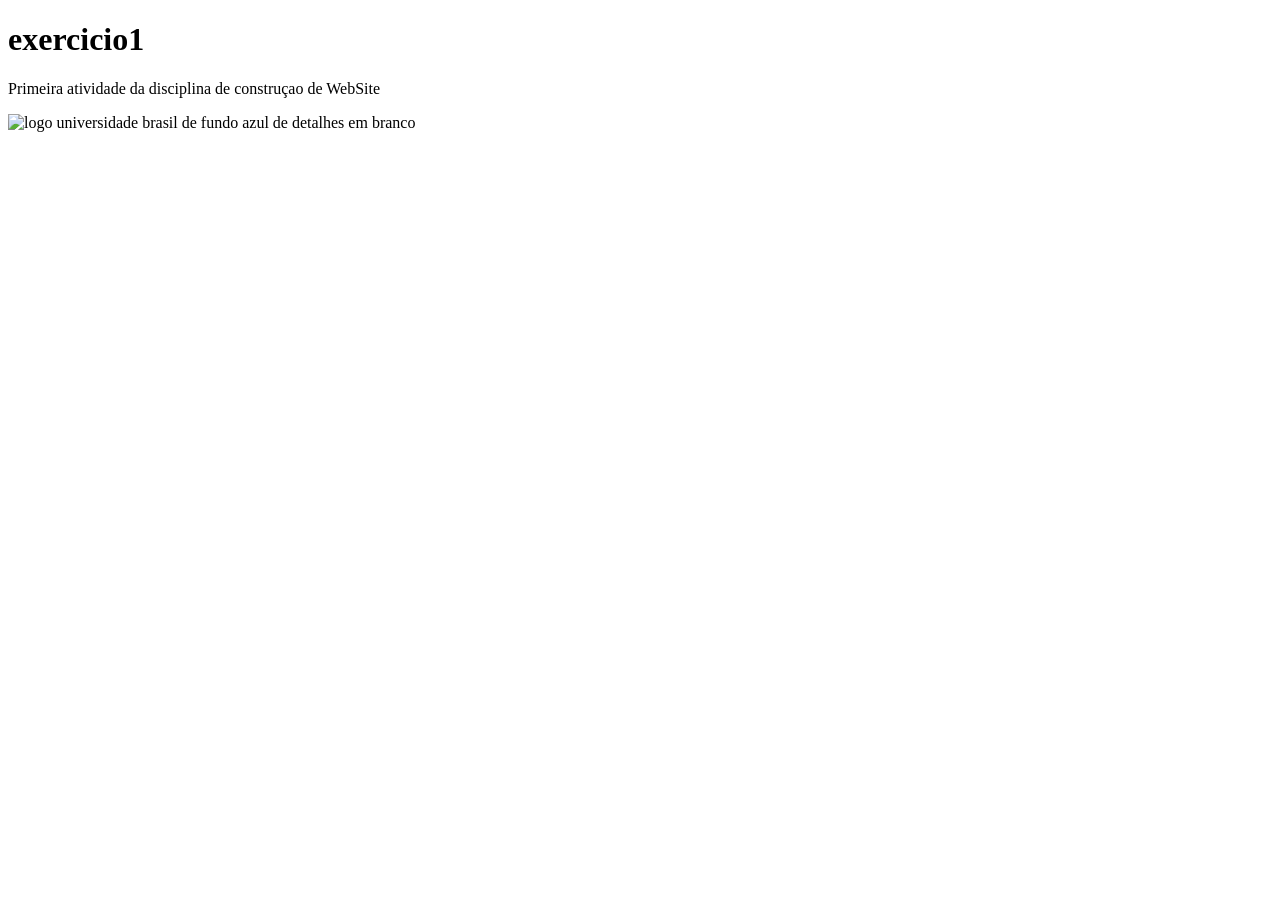
==== Exercicio1 10.03/index.html @ 8024233b "primeira atividade" ====
<!DOCTYPE html>
<html lang="pt-br">
<head>
    <meta charset="UTF-8">
    <meta name="viewport" content="width=device-width, initial-scale=1.0">
    
    <title>exercicio1</title>
</head>
<body>
    <h1>exercicio1    </h1>
    <p>Primeira atividade da disciplina de construçao de WebSite</p>
    <img src="ub.png" alt=" logo universidade brasil de fundo azul de detalhes em branco">


</body>
</html>
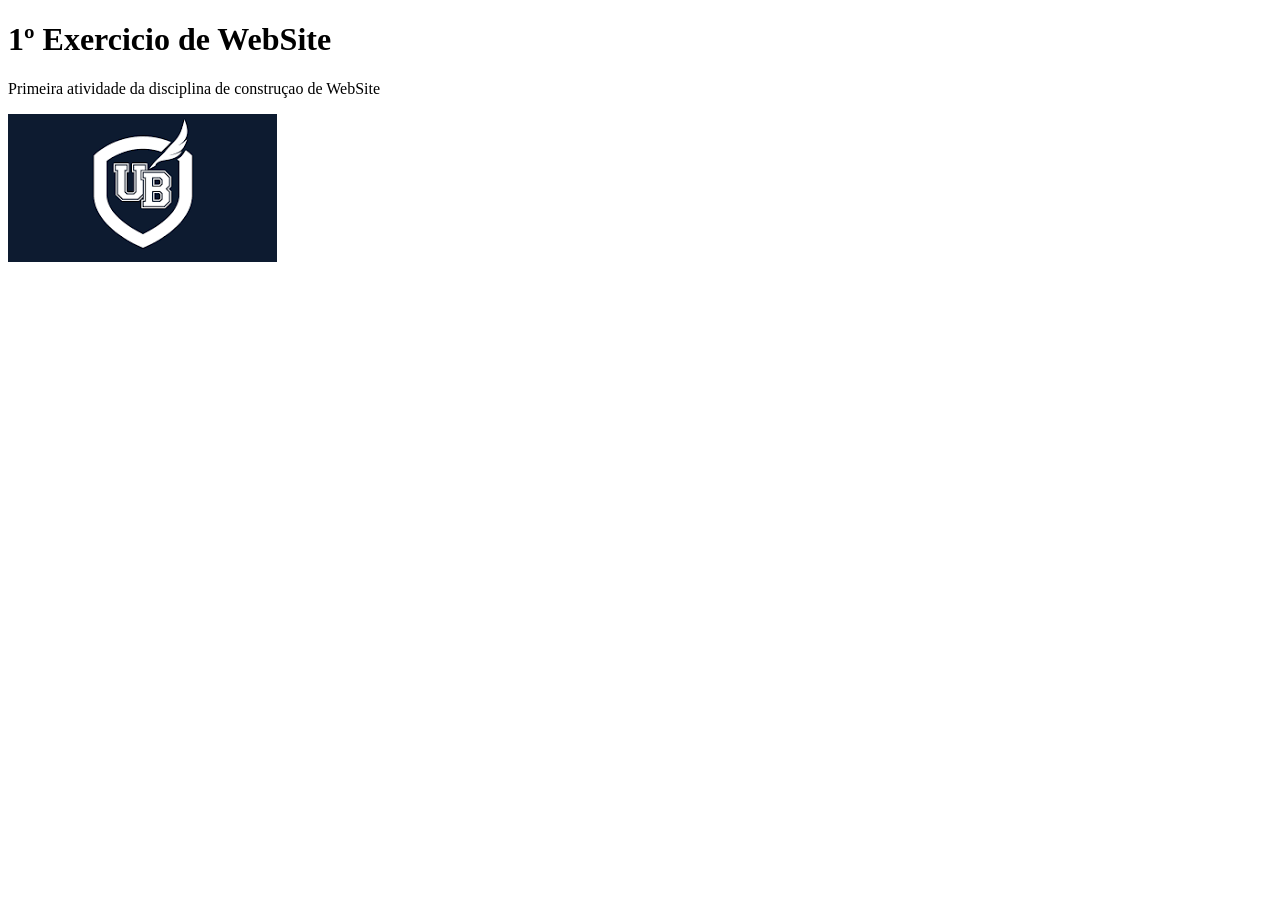
==== commit 23a84e91: "inicio website" ====
--- a/Exercicio1 10.03/index.html
+++ b/Exercicio1 10.03/index.html
@@ -7,7 +7,7 @@
     <title>exercicio1</title>
 </head>
 <body>
-    <h1>exercicio1    </h1>
+    <h1>1º Exercicio de WebSite </h1>
     <p>Primeira atividade da disciplina de construçao de WebSite</p>
     <img src="ub.png" alt=" logo universidade brasil de fundo azul de detalhes em branco">
 
